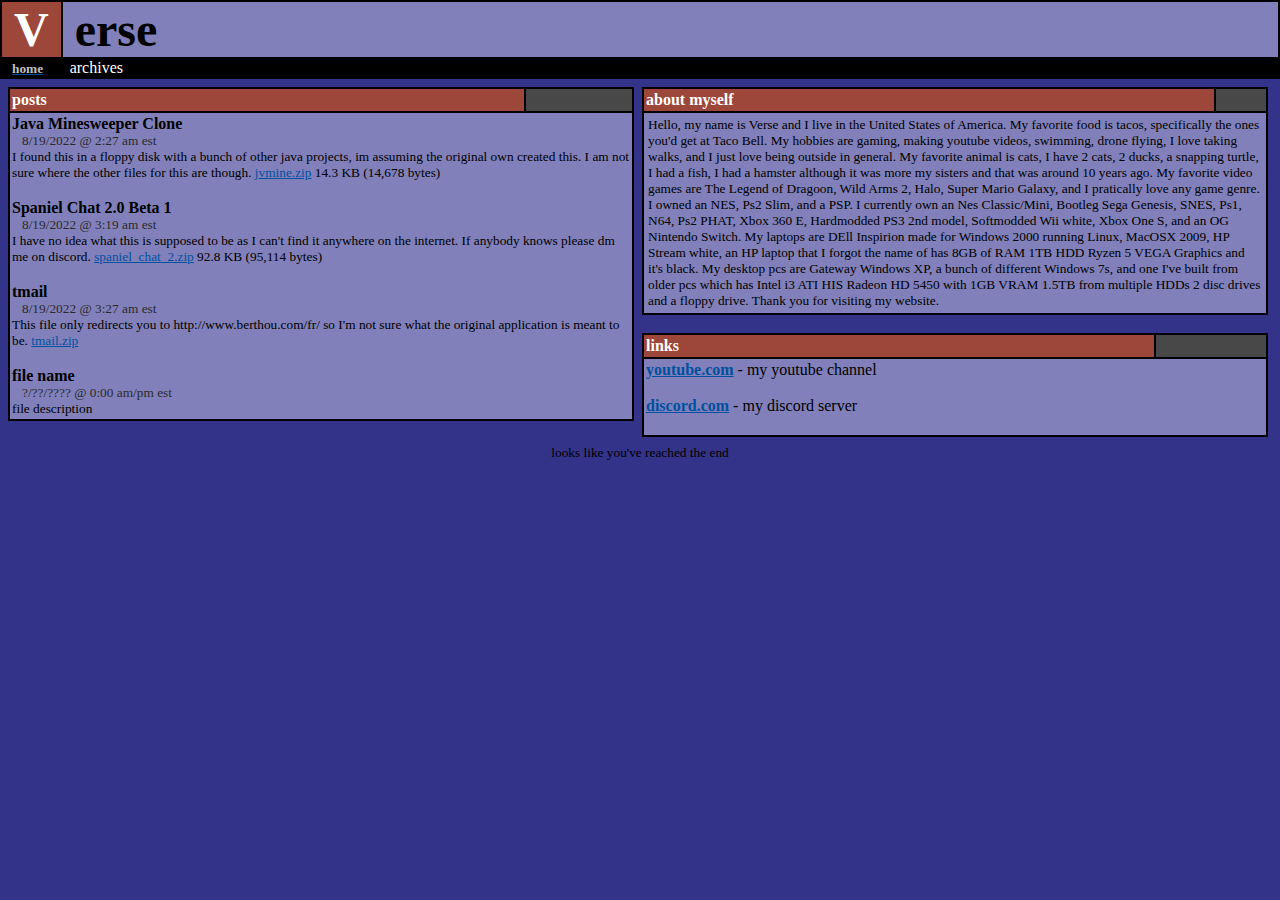
==== archives.html @ 3655ece0 "spaniel chat and tmail" ====
<html>


<head>

 <meta http-equiv="Content-Type" content="text/html; charset=utf-8"/>
    <meta property="og:title" content="Verse's Site">
    <meta property="og:locale" content="nb_NO">
    <meta name="description" content="Verse's Personal Website">
    <meta property="og:description" content="Verse's Personal Website">
    <link rel="canonical" href="https://thisisverse.github.io/index.html">
    <meta property="og:url" content="https://thisisverse.github.io/index.html">
    <meta property="og:site_name" content="Verse's Site">
    <meta property="og:image" content="/embed.png">

<title>
	Archives
</title>
</head>

<basefont face=lucida>
<body bgcolor=#34338a link=#0050a0 vlink=#0050a0 alink=#000000 marginheight=0 marginwidth=0>

<table width=100% border=0 cellspacing=0 cellpadding=0>
	<tr>
	<td bgcolor=#000000>
		<table width=100% border=0 cellspacing=2 cellpadding=0>
			<tr>
			<td bgcolor=#9c473a>
				<font color=#ffffff size=+4><b>
				&nbsp;V&nbsp;
				</b></font>
			</td>
			<td width=100% bgcolor=#8180ba>
				<font size=+4><b>
				&nbsp;erse
				</b></font>
			</td>
			</tr>
			<tr>
			<td bgcolor=#000000 colspan=2>
				<font color=#2b2b2b><small><b>
				&nbsp;&nbsp;
				<a href="index.html"><font color=#c0c0c0>home</font></a>
				</b></small></font>
				&nbsp;&nbsp;|&nbsp;&nbsp;
				<font color=#ffffff>archives</font>
			</td>
			</tr>
		</table>
	</td>
	</tr>
	<tr>
	<td valign=top colspan=2>

		<table width=100% border=0 cellspacing=4 cellpadding=0>
			<tr>
			<td width=100%>

				<table width=100% border=0 cellspacing=0 cellpadding=4>
					<tr>
					<td width=50% valign=top>

					<table width=100% border=0 cellspacing=0 cellpadding=0>
					<tr><td bgcolor=#000000>

						<table width=100% border=0 cellspacing=2 cellpadding=2 cols=2>
							<tr>
							<td bgcolor=#9c473a nowrap>
								<b><font color=#ffffff>
									posts
								</font></b>
							</td>
							<td bgcolor=#484848>&nbsp;
								
							</td>
							</tr>
							<tr>
							<td colspan=2 bgcolor=#8180ba>
								<b>Java Minesweeper Clone</b>
								<br>
								<small>
								&nbsp;&nbsp;
								<font color=#2b2b2b>
									8/19/2022 @ 2:27 am est
								</font>
								<br>
								I found this in a floppy disk with a bunch of other java projects, im assuming the original own created this. I am not sure where the other files for this are though. <a href="jvmine.zip">jvmine.zip</a> 14.3 KB (14,678 bytes)
								</small>
								<br><br>
								<b>Spaniel Chat 2.0 Beta 1</b>
								<br>
								<small>
								&nbsp;&nbsp;
								<font color=#2b2b2b>
									8/19/2022 @ 3:19 am est
								</font>
								<br>
								I have no idea what this is supposed to be as I can't find it anywhere on the internet. If anybody knows please dm me on discord. <a href="spaniel_chat_2.zip">spaniel_chat_2.zip</a> 92.8 KB (95,114 bytes)
								</small>
								<br><br>
								<b>tmail</b>
								<br>
								<small>
								&nbsp;&nbsp;
								<font color=#2b2b2b>
									8/19/2022 @ 3:27 am est
								</font>
								<br>
								This file only redirects you to http://www.berthou.com/fr/ so I'm not sure what the original application is meant to be. <a href="tmail.zip">tmail.zip</a>
								</small>
								<br><br>
								<b>file name</b>
								<br>
								<small>
								&nbsp;&nbsp;
								<font color=#2b2b2b>
									?/??/???? @ 0:00 am/pm est
								</font>
								<br>
								file description
								</small>
							</td>
						</table>

						</td></tr>
					  </table>

					</td>
					<td width=50% valign=top>

						<table width=100% border=0 cellspacing=0 cellpadding=0>
						<tr><td bgcolor=#000000>

						<table width=100% border=0 cellspacing=2 cellpadding=2 cols=2>
							<tr>
							<td bgcolor=#9c473a nowrap>
								<b><font color=#ffffff>
									about myself
								</font></b>
							</td>
							<td bgcolor=#484848>&nbsp;
								
							</td>
							</tr>
							<tr>
							<td bgcolor=#8180ba colspan=2>
								<table width=*% border=0 cellspacing=0 cellpadding=2>
									<tr>
									<td valign=top>
										<small>Hello, my name is Verse and I live in the United States of America. My favorite food is tacos, specifically the ones you'd get at Taco Bell. My hobbies are gaming, making youtube videos, swimming, drone flying, I love taking walks, and I just love being outside in general. My favorite animal is cats, I have 2 cats, 2 ducks, a snapping turtle, I had a fish, I had a hamster although it was more my sisters and that was around 10 years ago. My favorite video games are The Legend of Dragoon, Wild Arms 2, Halo, Super Mario Galaxy, and I pratically love any game genre. I owned an NES, Ps2 Slim, and a PSP. I currently own an Nes Classic/Mini, Bootleg Sega Genesis, SNES, Ps1, N64, Ps2 PHAT, Xbox 360 E, Hardmodded PS3 2nd model, Softmodded Wii white, Xbox One S, and an OG Nintendo Switch. My laptops are DEll Inspirion made for Windows 2000 running Linux, MacOSX 2009, HP Stream white, an HP laptop that I forgot the name of has 8GB of RAM 1TB HDD Ryzen 5 VEGA Graphics and it's black. My desktop pcs are Gateway Windows XP, a bunch of different Windows 7s, and one I've built from older pcs which has Intel i3 ATI HIS Radeon HD 5450 with 1GB VRAM 1.5TB from multiple HDDs 2 disc drives and a floppy drive. Thank you for visiting my website.</small>
									
									</td>
									</tr>
								</table>
							</td>
						</table>

						</td></tr>
						</table>

						<br>

						<table width=100% border=0 cellspacing=0 cellpadding=0>
						<tr><td bgcolor=#000000>

						<table width=100% border=0 cellspacing=2 cellpadding=2 cols=2>
							<tr>
							<td bgcolor=#9c473a nowrap>
								<b><font color=#ffffff>
									links
								</font></b>
							</td>
							<td bgcolor=#484848>&nbsp;
								
							</td>
							</tr>
							<tr>
							<td bgcolor=#8180ba colspan=2>
								<b><a href="https://www.youtube.com/channel/UCTuQfiTh9JcqKTRS6vNZgSg">youtube.com</a></b> - my youtube channel<br><br>
								<b><a href="https://discord.gg/k7r5NxdPhj">discord.com</a></b> - my discord server<br><br>
								
							</td>
						</table>

						</td></tr>
						</table>

					</td>
					</tr>
				</table>

			</td>
			<td>
			</td>
			</tr>
		</table>

	</td>
	</tr>
</table>

<center>
  <small>looks like you've reached the end 
  </small> 
</center>

</body></html>
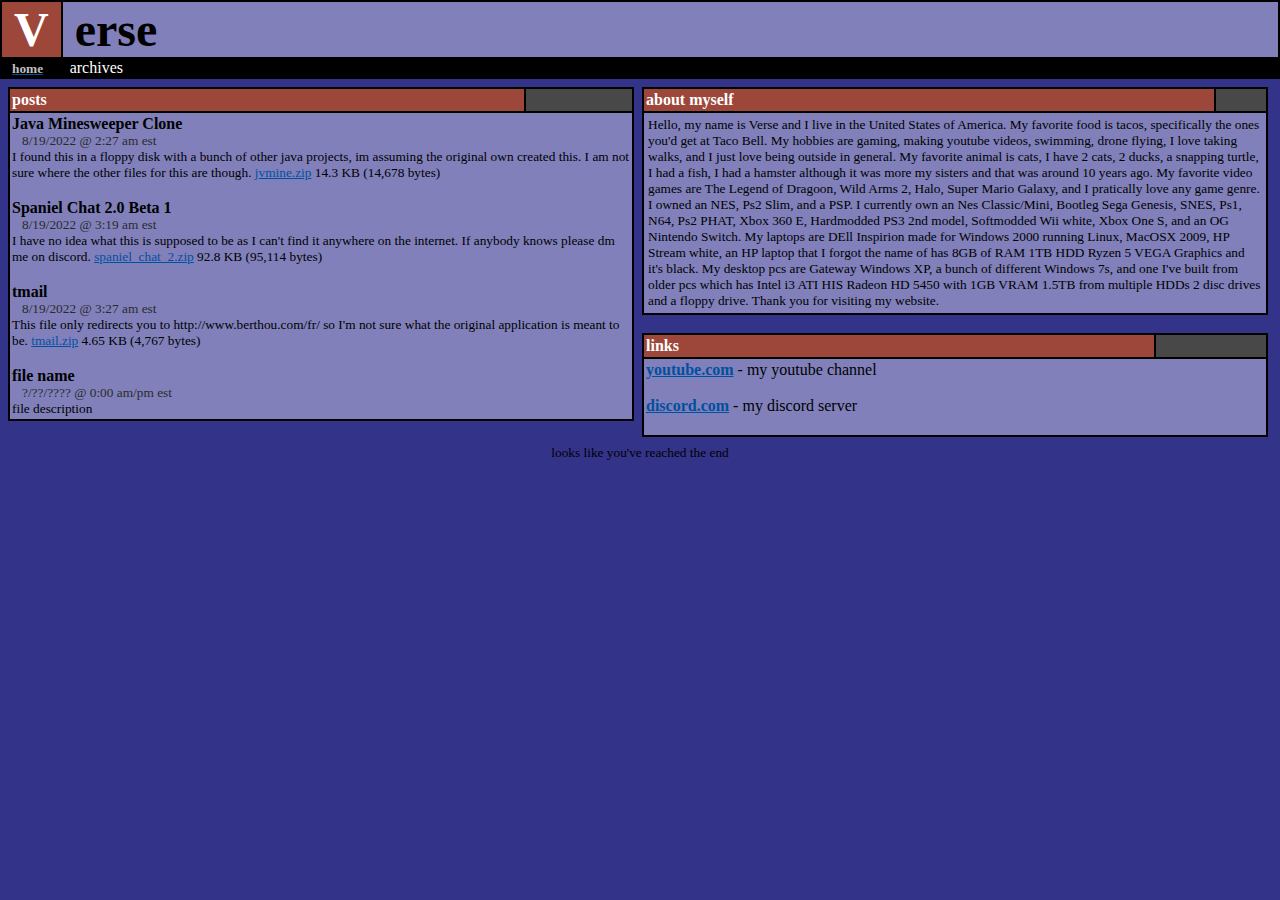
==== commit 46afdbe1: "Update archives.html" ====
--- a/archives.html
+++ b/archives.html
@@ -107,7 +107,7 @@
 									8/19/2022 @ 3:27 am est
 								</font>
 								<br>
-								This file only redirects you to http://www.berthou.com/fr/ so I'm not sure what the original application is meant to be. <a href="tmail.zip">tmail.zip</a>
+								This file only redirects you to http://www.berthou.com/fr/ so I'm not sure what the original application is meant to be. <a href="tmail.zip">tmail.zip</a> 4.65 KB (4,767 bytes)
 								</small>
 								<br><br>
 								<b>file name</b>
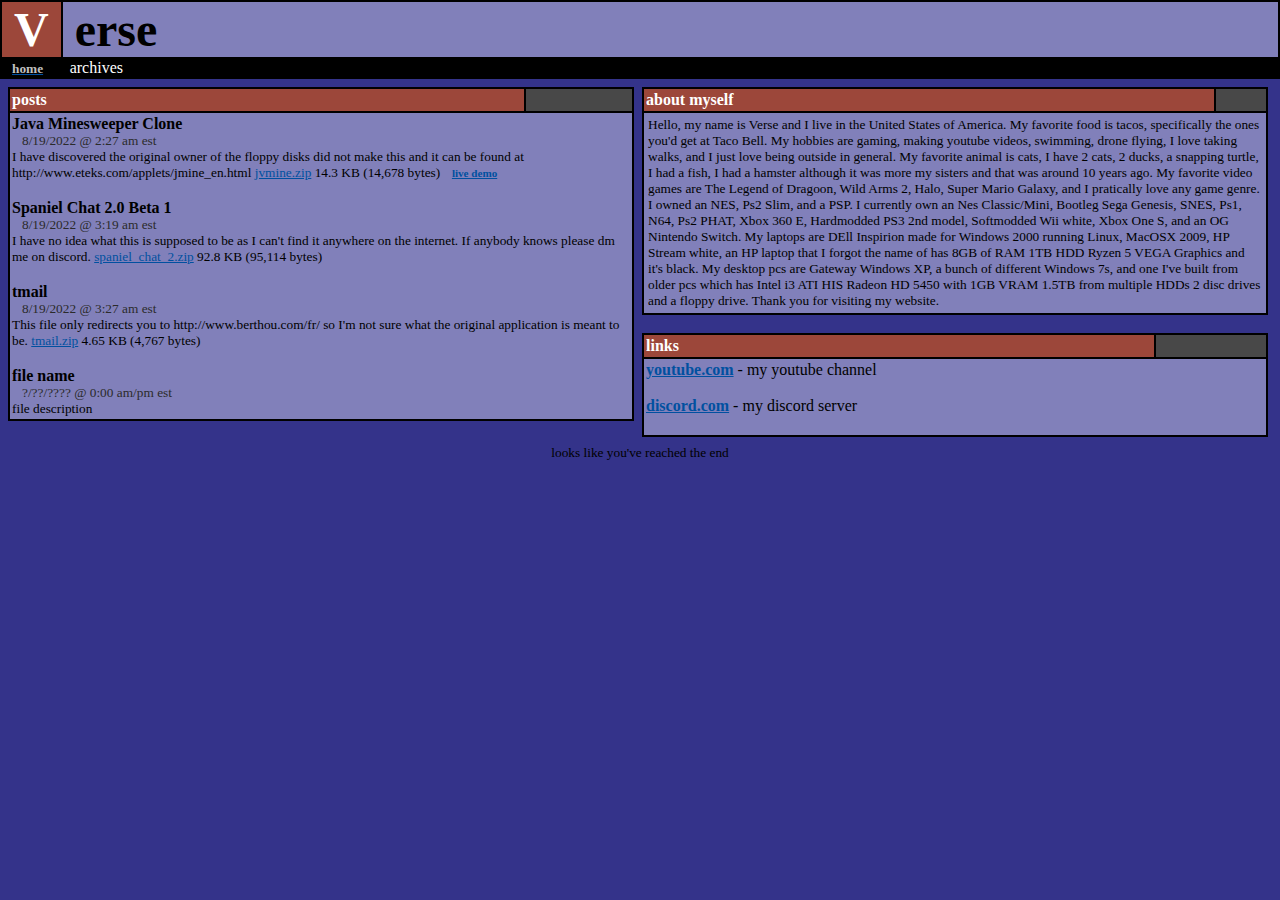
==== commit 64d2efef: "java minesweeper live demo" ====
--- a/archives.html
+++ b/archives.html
@@ -85,7 +85,10 @@
 									8/19/2022 @ 2:27 am est
 								</font>
 								<br>
-								I found this in a floppy disk with a bunch of other java projects, im assuming the original own created this. I am not sure where the other files for this are though. <a href="jvmine.zip">jvmine.zip</a> 14.3 KB (14,678 bytes)
+								I have discovered the original owner of the floppy disks did not make this and it can be found at http://www.eteks.com/applets/jmine_en.html <a href="jvmine.zip">jvmine.zip</a> 14.3 KB (14,678 bytes)    <font color=#2b2b2b><small><b>
+				&nbsp;&nbsp;
+				<a href="j_jvmine.html">live demo</font></a>
+				</b></small></font>
 								</small>
 								<br><br>
 								<b>Spaniel Chat 2.0 Beta 1</b>
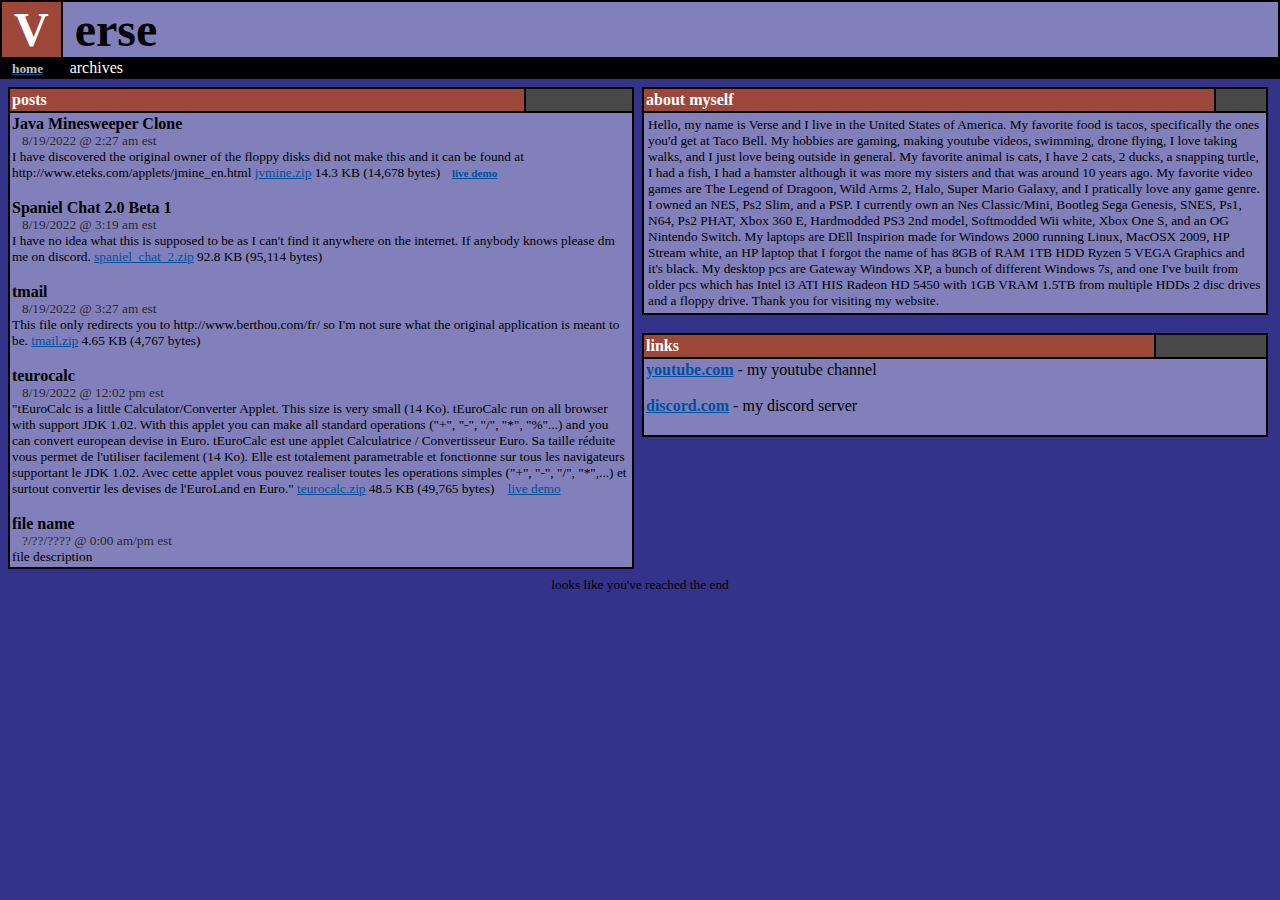
==== commit c2e4fdfe: "teurocalc" ====
--- a/archives.html
+++ b/archives.html
@@ -113,6 +113,20 @@
 								This file only redirects you to http://www.berthou.com/fr/ so I'm not sure what the original application is meant to be. <a href="tmail.zip">tmail.zip</a> 4.65 KB (4,767 bytes)
 								</small>
 								<br><br>
+								<b>teurocalc</b>
+								<br>
+								<small>
+								&nbsp;&nbsp;
+								<font color=#2b2b2b>
+									8/19/2022 @ 12:02 pm est
+								</font>
+								<br>
+								"tEuroCalc is a little Calculator/Converter Applet. This size is very small (14 Ko). tEuroCalc run on all browser with support JDK 1.02. With this applet you can make all standard operations ("+", "-", "/", "*", "%"...) and you can convert european devise in Euro.
+tEuroCalc est une applet Calculatrice / Convertisseur Euro. Sa taille réduite vous permet de l'utiliser facilement (14 Ko). Elle est totalement parametrable et fonctionne sur tous les navigateurs supportant le JDK 1.02. Avec cette applet vous pouvez realiser toutes les operations simples ("+", "-", "/", "*",...) et surtout convertir les devises de l'EuroLand en Euro." <a href="teurocalc.zip">teurocalc.zip</a> 48.5 KB (49,765 bytes) &nbsp;&nbsp;
+				<a href="teurocalc.html">live demo</font></a>
+				</b></small></font>
+								</small>
+								<br><br>
 								<b>file name</b>
 								<br>
 								<small>
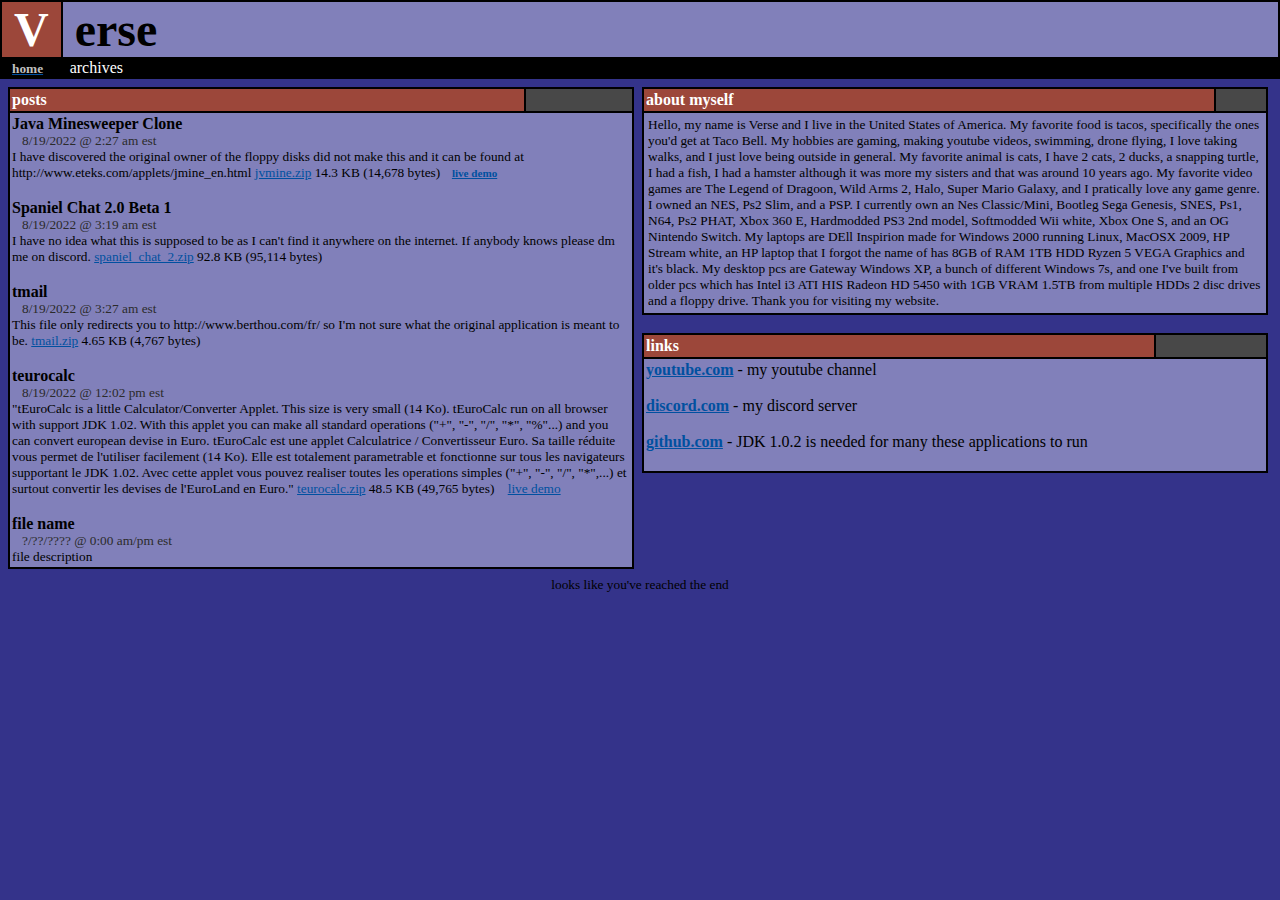
==== commit 84c6a864: "JDK 1.0.2" ====
--- a/archives.html
+++ b/archives.html
@@ -196,7 +196,7 @@
 							<td bgcolor=#8180ba colspan=2>
 								<b><a href="https://www.youtube.com/channel/UCTuQfiTh9JcqKTRS6vNZgSg">youtube.com</a></b> - my youtube channel<br><br>
 								<b><a href="https://discord.gg/k7r5NxdPhj">discord.com</a></b> - my discord server<br><br>
-								
+								<b><a href="https://github.com/BitMindLab/JDK-1.0.2">github.com</a></b> - JDK 1.0.2 is needed for many these applications to run<br><br>
 							</td>
 						</table>
 
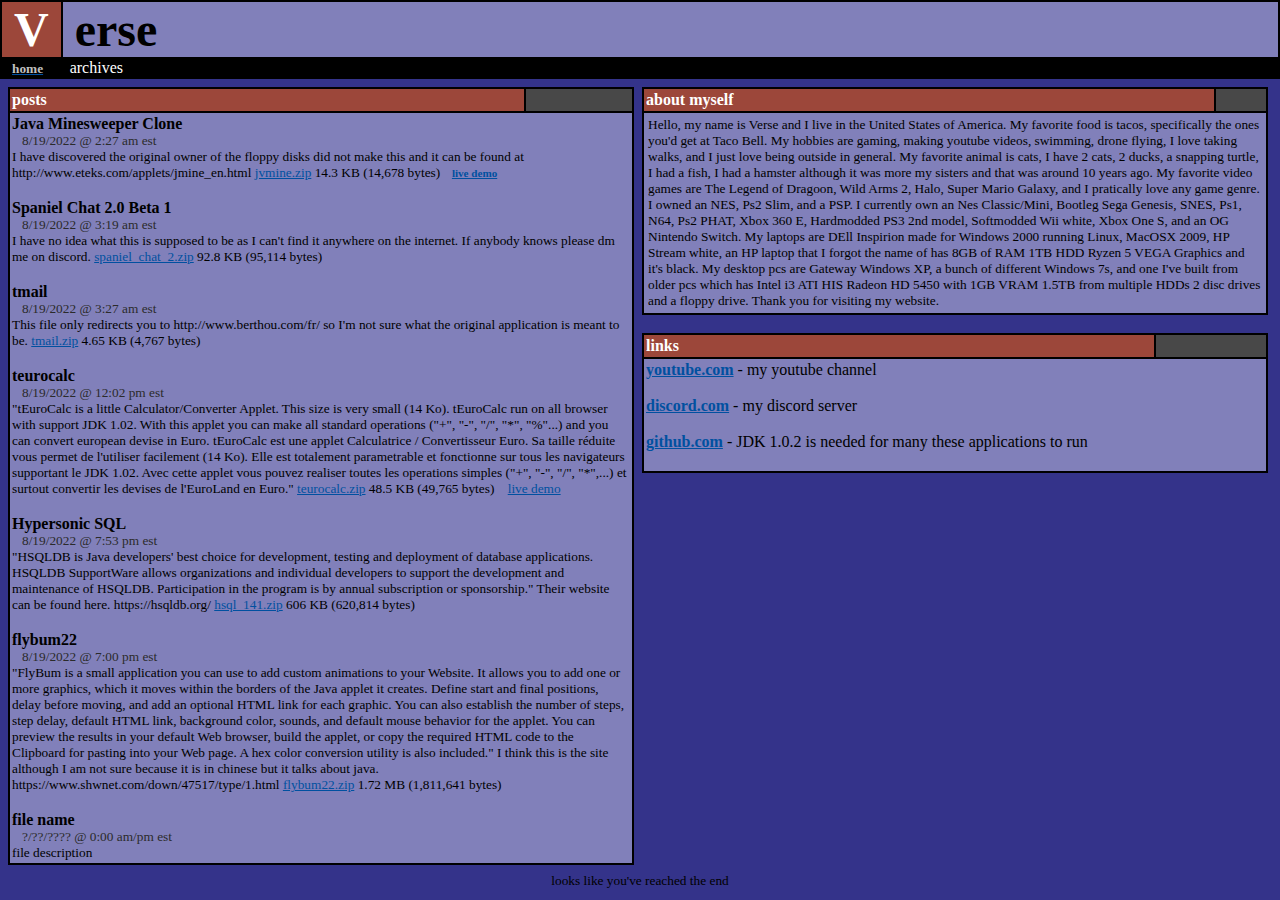
==== commit 8042261d: "flybum and hsql" ====
--- a/archives.html
+++ b/archives.html
@@ -127,6 +127,39 @@
 				</b></small></font>
 								</small>
 								<br><br>
+								<b>Hypersonic SQL</b>
+								<br>
+								<small>
+								&nbsp;&nbsp;
+								<font color=#2b2b2b>
+									8/19/2022 @ 7:53 pm est
+								</font>
+								<br>
+								"HSQLDB is Java developers' best choice for development, testing and deployment of database applications.
+HSQLDB SupportWare allows organizations and individual developers to support the development and maintenance of HSQLDB.
+Participation in the program is by annual subscription or sponsorship." Their website can be found here. https://hsqldb.org/ <a href="hsql_141.zip">hsql_141.zip</a> 606 KB (620,814 bytes)
+								</small>
+								<br><br>
+								<b>flybum22</b>
+								<br>
+								<small>
+								&nbsp;&nbsp;
+								<font color=#2b2b2b>
+									8/19/2022 @ 7:00 pm est
+								</font>
+								<br>
+								"FlyBum is a small application you can use to add custom animations to your Website.
+  It allows you to add one or more graphics, which it moves within the borders of the
+  Java applet it creates.
+  Define start and final positions, delay before moving, and add an optional HTML link
+  for each graphic.
+  You can also establish the number of steps, step delay, default HTML link, background
+  color, sounds, and default mouse behavior for the applet.
+  You can preview the results in your default Web browser, build the applet, or copy
+  the required HTML code to the Clipboard for pasting into your Web page.
+  A hex color conversion utility is also included." I think this is the site although I am not sure because it is in chinese but it talks about java. https://www.shwnet.com/down/47517/type/1.html <a href="flybum22.zip">flybum22.zip</a> 1.72 MB (1,811,641 bytes)
+								</small>
+								<br><br>
 								<b>file name</b>
 								<br>
 								<small>
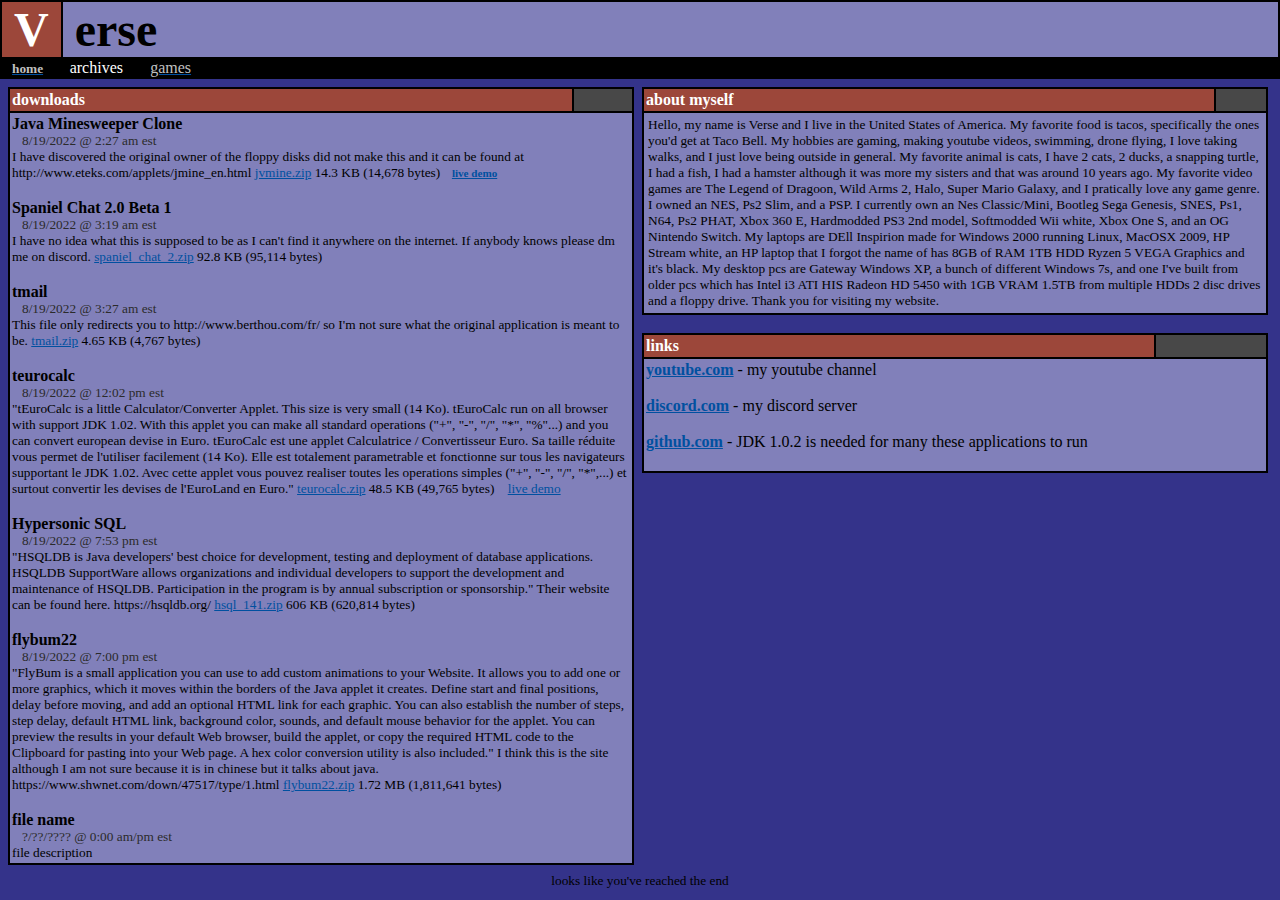
==== commit 0003b7b8: "games" ====
--- a/archives.html
+++ b/archives.html
@@ -45,6 +45,9 @@
 				</b></small></font>
 				&nbsp;&nbsp;|&nbsp;&nbsp;
 				<font color=#ffffff>archives</font>
+				&nbsp;&nbsp;|&nbsp;&nbsp;
+				<a href="games.html"><font color=#c0c0c0>games</font></a>
+				</b></small></font>
 			</td>
 			</tr>
 		</table>
@@ -68,7 +71,7 @@
 							<tr>
 							<td bgcolor=#9c473a nowrap>
 								<b><font color=#ffffff>
-									posts
+									downloads
 								</font></b>
 							</td>
 							<td bgcolor=#484848>&nbsp;
